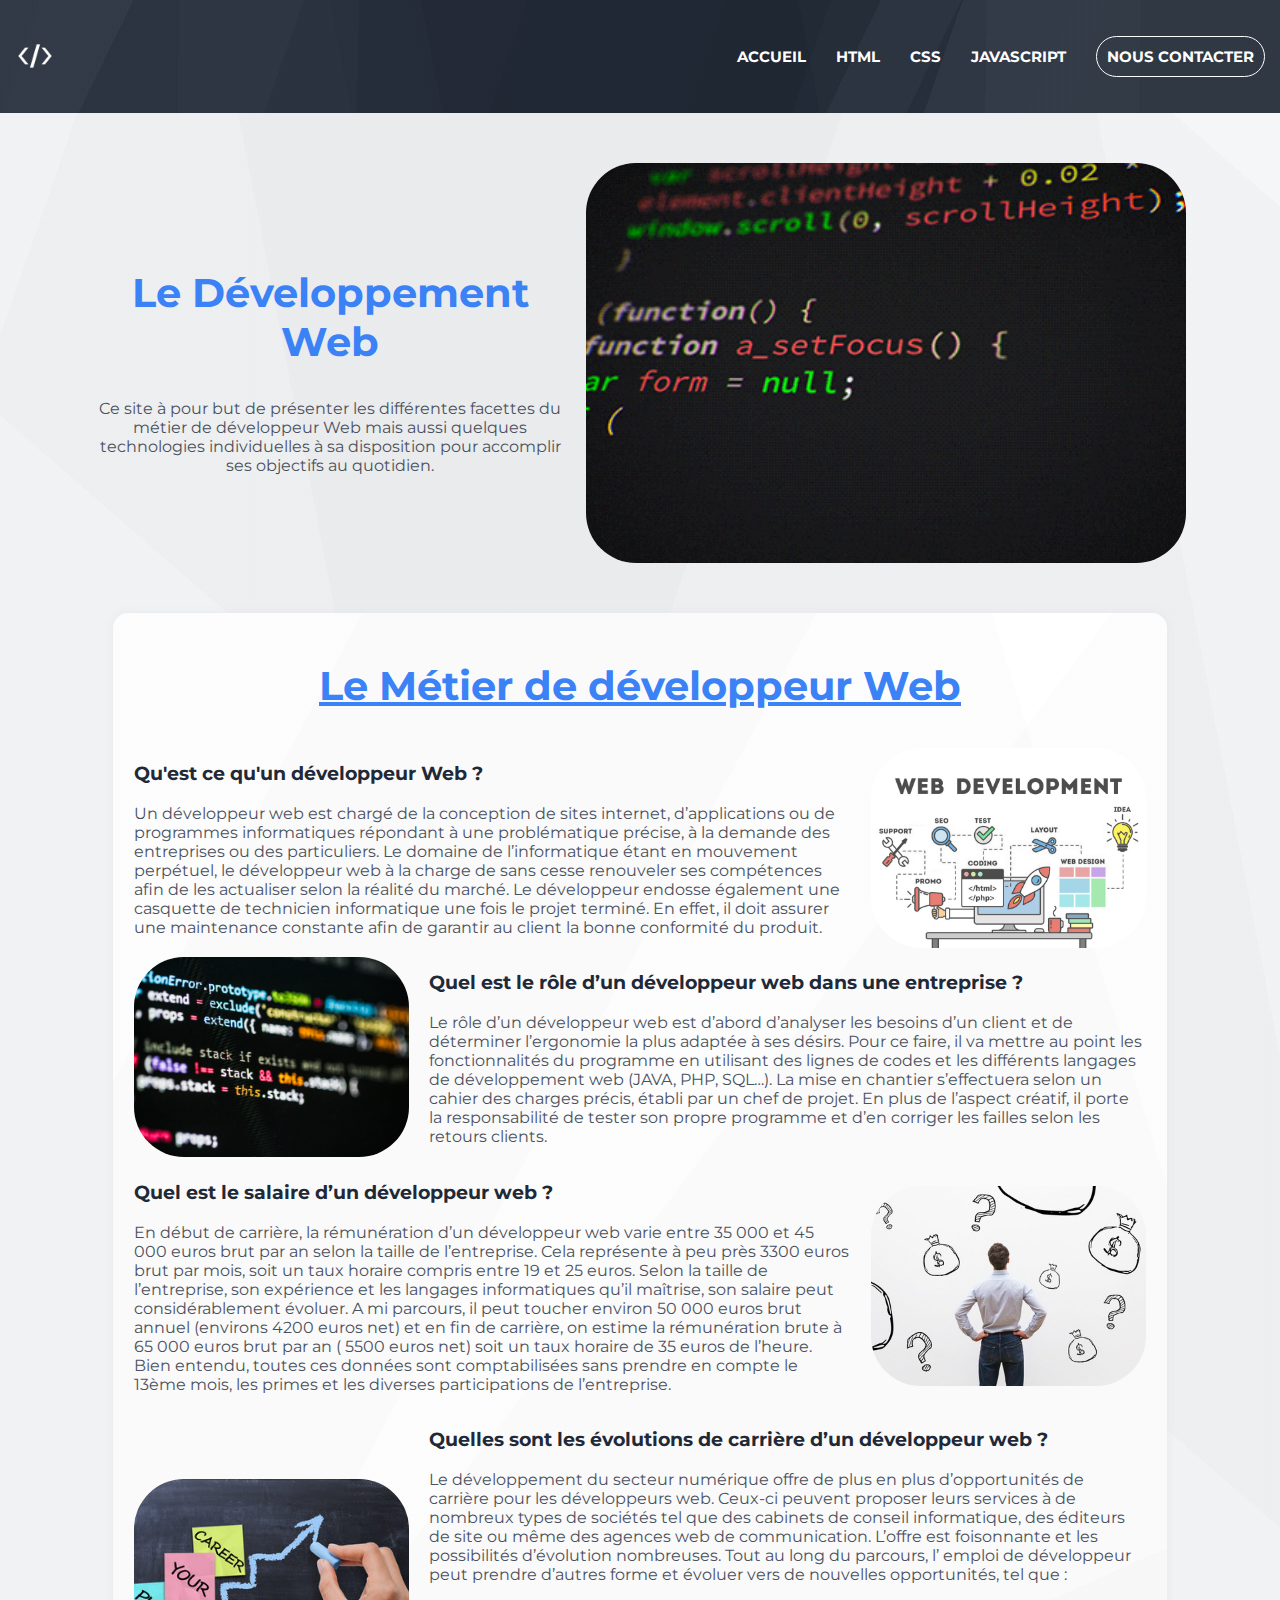
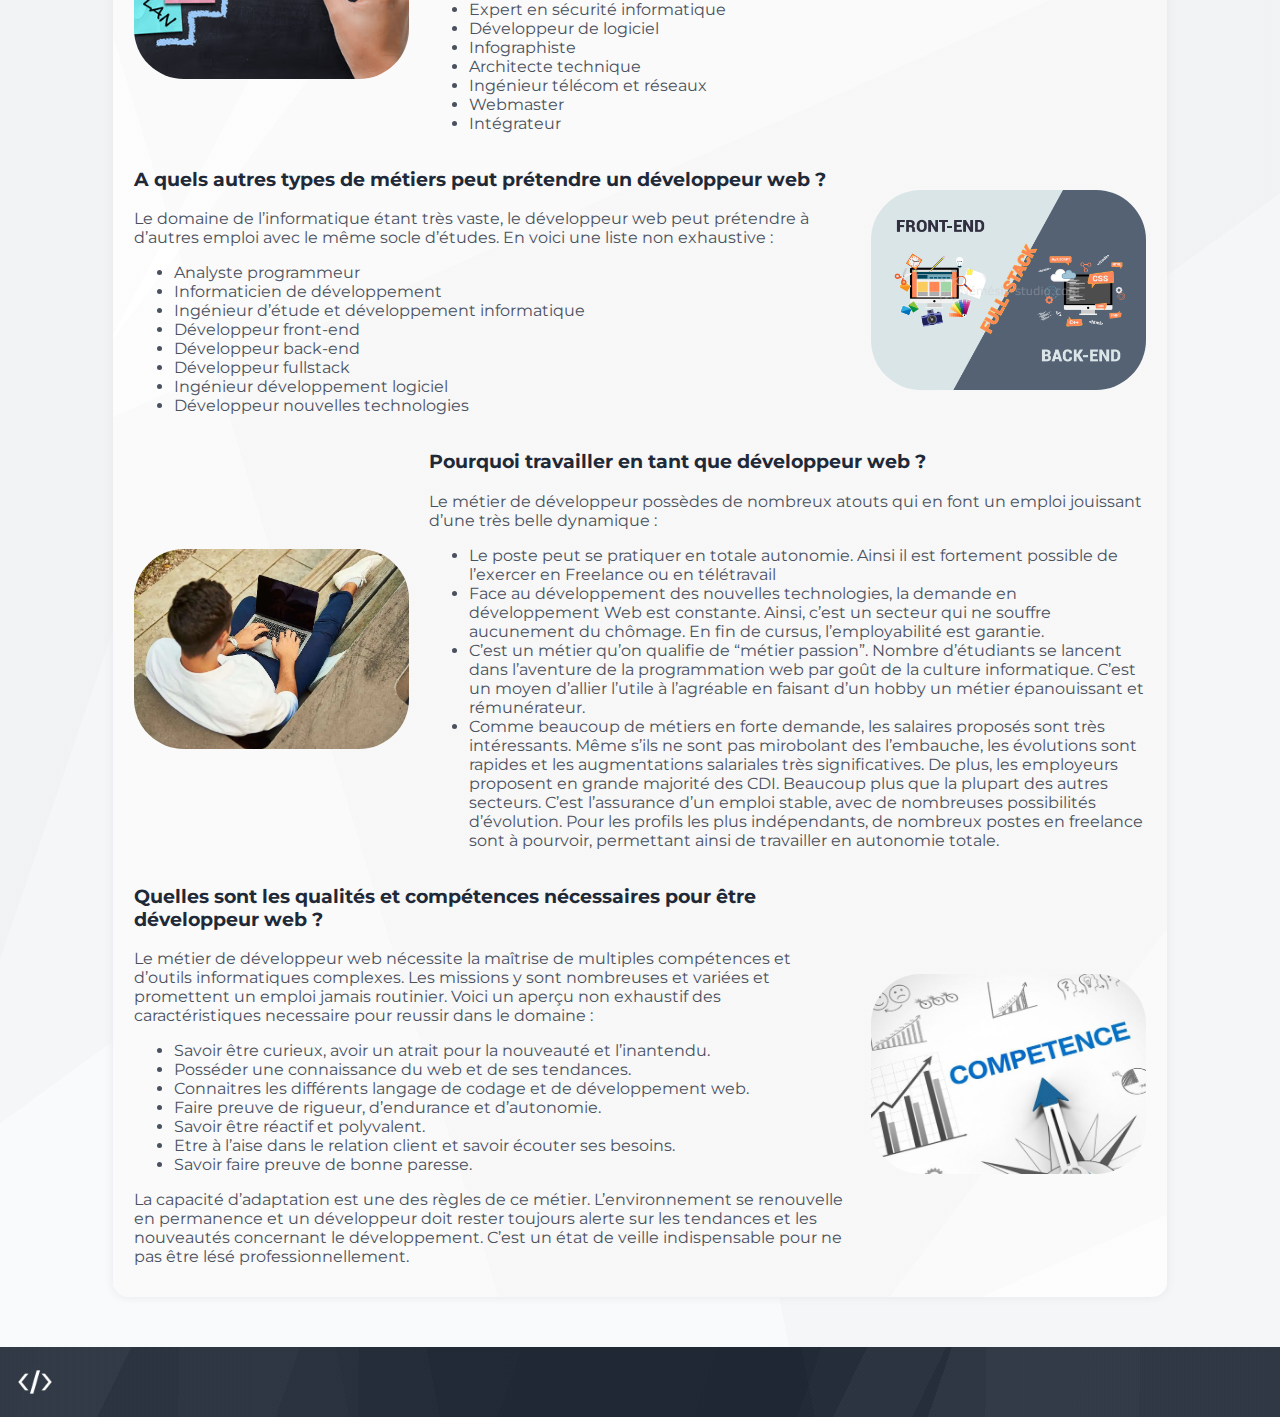
==== index.html @ adbff3ed "Projet Finalisé" ====
<!DOCTYPE html>
<html lang="fr">

<head>
  <meta charset="UTF-8" />
  <meta name="viewport" content="width=device-width, initial-scale=1.0" />
  <title>Page d'accueil</title>
  <link rel="stylesheet" href="./assets/css/style.css" />
  <script src="./assets/js/script.js"></script>
  <link rel="preconnect" href="https://fonts.googleapis.com" />
  <link rel="preconnect" href="https://fonts.gstatic.com" crossorigin />
  <link href="https://fonts.googleapis.com/css2?family=Montserrat:ital,wght@0,100..900;1,100..900&display=swap"
    rel="stylesheet" />
</head>

<body>
  <div class="overlay_menu_mobile" onclick="closeMenuMobile()"></div>
  <header>
    <h1>
      <a class="lien_dev" href="./index.html">
        <img class="logo_dev_img" src="./assets/images/logo_dev.png" alt="logo developpeur" />
      </a>
    </h1>
    <nav class="header_nav">
      <div class="header_nav_close" onclick="closeMenuMobile()">
        <svg xmlns="http://www.w3.org/2000/svg" fill="none" viewBox="0 0 24 24" stroke-width="1.5" stroke="currentColor"
          class="size-6">
          <path stroke-linecap="round" stroke-linejoin="round" d="M6 18 18 6M6 6l12 12" />
        </svg>
      </div>
      <ul class="header_nav_menu">
        <li>
          <a class="header_nav_menu_link" href="./index.html">ACCUEIL</a>
        </li>
        <li>
          <a class="header_nav_menu_link" href="./pages/HTML_explique.html">HTML</a>
        </li>
        <li>
          <a class="header_nav_menu_link" href="./pages/CSS_explique.html">CSS</a>
        </li>
        <li>
          <a class="header_nav_menu_link" href="./pages/JS_explique.html">JAVASCRIPT</a>
        </li>
        <li>
          <a id="lien_contact" class="header_nav_menu_link" href="./pages/contact.html">NOUS CONTACTER</a>
        </li>
      </ul>
    </nav>
    <div class="header_burger" onclick="openMenuMobile()">
      <svg viewBox="0 0 24 24" fill="none" xmlns="http://www.w3.org/2000/svg">
        <g id="SVGRepo_bgCarrier" stroke-width="0"></g>
        <g id="SVGRepo_tracerCarrier" stroke-linecap="round" stroke-linejoin="round"></g>
        <g id="SVGRepo_iconCarrier">
          <path d="M4 18L20 18" stroke="#000000" stroke-width="2" stroke-linecap="round"></path>
          <path d="M4 12L20 12" stroke="#000000" stroke-width="2" stroke-linecap="round"></path>
          <path d="M4 6L20 6" stroke="#000000" stroke-width="2" stroke-linecap="round"></path>
        </g>
      </svg>
    </div>
  </header>

  <main>
    <section id="accueilIntro">
      <div class="acueil_intro_présentation">
        <h2>Le Développement Web</h2>
        <p>
          Ce site à pour but de présenter les différentes facettes du métier
          de développeur Web mais aussi quelques technologies individuelles à
          sa disposition pour accomplir ses objectifs au quotidien.
        </p>
      </div>
      <div class="intro_img">
        <a href="./assets/images/dev_gif.gif" target="_blank">
          <img src="./assets/images/dev_gif.gif" alt="gif de developpement web" />
        </a>
      </div>
    </section>

    <section id="accueilPresentation">
      <h2>Le Métier de développeur Web</h2>
      <div class="dev_def">
        <article class="dev_def_article">
          <h3>Qu'est ce qu'un développeur Web ?</h3>
          <p>
            Un développeur web est chargé de la conception de sites internet,
            d’applications ou de programmes informatiques répondant à une
            problématique précise, à la demande des entreprises ou des
            particuliers. Le domaine de l’informatique étant en mouvement
            perpétuel, le développeur web à la charge de sans cesse renouveler
            ses compétences afin de les actualiser selon la réalité du marché.
            Le développeur endosse également une casquette de technicien
            informatique une fois le projet terminé. En effet, il doit assurer
            une maintenance constante afin de garantir au client la bonne
            conformité du produit.
          </p>
        </article>
        <div class="dev_def_img">
          <a href="./assets/images/dev_schema.jpg" target="_blank">
            <img src="./assets/images/dev_schema.jpg" alt="schema du metier de developpeur" />
          </a>
        </div>
      </div>
      <div class="dev_ent">
        <article class="dev_ent_article">
          <h3>Quel est le rôle d’un développeur web dans une entreprise ?</h3>
          <p>
            Le rôle d’un développeur web est d’abord d’analyser les besoins
            d’un client et de déterminer l’ergonomie la plus adaptée à ses
            désirs. Pour ce faire, il va mettre au point les fonctionnalités
            du programme en utilisant des lignes de codes et les différents
            langages de développement web (JAVA, PHP, SQL…). La mise en
            chantier s’effectuera selon un cahier des charges précis, établi
            par un chef de projet. En plus de l’aspect créatif, il porte la
            responsabilité de tester son propre programme et d’en corriger les
            failles selon les retours clients.
          </p>
        </article>
        <div class="dev_ent_img first_order">
          <a href="./assets/images/dev_generique.jpg" target="_blank">
            <img src="./assets/images/dev_generique.jpg" alt="image developpeur générique" />
          </a>
        </div>
      </div>
      <div class="dev_salaire">
        <article class="dev_salaire_article">
          <h3>Quel est le salaire d’un développeur web ?</h3>
          <p>
            En début de carrière, la rémunération d’un développeur web varie
            entre 35 000 et 45 000 euros brut par an selon la taille de
            l’entreprise. Cela représente à peu près 3300 euros brut par mois,
            soit un taux horaire compris entre 19 et 25 euros. Selon la taille
            de l’entreprise, son expérience et les langages informatiques
            qu’il maîtrise, son salaire peut considérablement évoluer. A mi
            parcours, il peut toucher environ 50 000 euros brut annuel
            (environs 4200 euros net) et en fin de carrière, on estime la
            rémunération brute à 65 000 euros brut par an ( 5500 euros net)
            soit un taux horaire de 35 euros de l’heure. Bien entendu, toutes
            ces données sont comptabilisées sans prendre en compte le 13ème
            mois, les primes et les diverses participations de l’entreprise.
          </p>
        </article>
        <div class="dev_salaire_img">
          <a href="./assets/images/dev_salaire.png" target="_blank">
            <img src="./assets/images/dev_salaire.png" alt="image salaire" />
          </a>
        </div>
      </div>
      <div class="dev_carriere">
        <article class="dev_carriere_article">
          <h3>
            Quelles sont les évolutions de carrière d’un développeur web ?
          </h3>
          <p>
            Le développement du secteur numérique offre de plus en plus
            d’opportunités de carrière pour les développeurs web. Ceux-ci
            peuvent proposer leurs services à de nombreux types de sociétés
            tel que des cabinets de conseil informatique, des éditeurs de site
            ou même des agences web de communication. L’offre est foisonnante
            et les possibilités d’évolution nombreuses. Tout au long du
            parcours, l’ emploi de développeur peut prendre d’autres forme et
            évoluer vers de nouvelles opportunités, tel que :
          </p>
          <ul>
            <li>Expert en sécurité informatique</li>
            <li>Développeur de logiciel</li>
            <li>Infographiste</li>
            <li>Architecte technique</li>
            <li>Ingénieur télécom et réseaux</li>
            <li>Webmaster</li>
            <li>Intégrateur</li>
          </ul>
        </article>
        <div class="dev_carriere_img first_order">
          <a href="./assets/images/dev_carriere.jpg" target="_blank">
            <img src="./assets/images/dev_carriere.jpg" alt="illustration carrière" />
          </a>
        </div>
      </div>
      <div class="dev_types">
        <article class="dev_types_article">
          <h3>
            A quels autres types de métiers peut prétendre un développeur web
            ?
          </h3>
          <p>
            Le domaine de l’informatique étant très vaste, le développeur web
            peut prétendre à d’autres emploi avec le même socle d’études. En
            voici une liste non exhaustive :
          </p>
          <ul>
            <li>Analyste programmeur</li>
            <li>Informaticien de développement</li>
            <li>Ingénieur d’étude et développement informatique</li>
            <li>Développeur front-end</li>
            <li>Développeur back-end</li>
            <li>Développeur fullstack</li>
            <li>Ingénieur développement logiciel</li>
            <li>Développeur nouvelles technologies</li>
          </ul>
        </article>
        <div class="dev_types_img">
          <a href="./assets/images/dev_types.png" target="_blank">
            <img src="./assets/images/dev_types.png" alt="image type de développeur" />
          </a>
        </div>
      </div>
      <div class="dev_why">
        <article class="dev_why_article">
          <h3>Pourquoi travailler en tant que développeur web ?</h3>
          <p>
            Le métier de développeur possèdes de nombreux atouts qui en font
            un emploi jouissant d’une très belle dynamique :
          </p>
          <ul>
            <li>
              Le poste peut se pratiquer en totale autonomie. Ainsi il est
              fortement possible de l’exercer en Freelance ou en télétravail
            </li>
            <li>
              Face au développement des nouvelles technologies, la demande en
              développement Web est constante. Ainsi, c’est un secteur qui ne
              souffre aucunement du chômage. En fin de cursus, l’employabilité
              est garantie.
            </li>
            <li>
              C’est un métier qu’on qualifie de “métier passion”. Nombre
              d’étudiants se lancent dans l’aventure de la programmation web
              par goût de la culture informatique. C’est un moyen d’allier
              l’utile à l’agréable en faisant d’un hobby un métier
              épanouissant et rémunérateur.
            </li>
            <li>
              Comme beaucoup de métiers en forte demande, les salaires
              proposés sont très intéressants. Même s’ils ne sont pas
              mirobolant des l’embauche, les évolutions sont rapides et les
              augmentations salariales très significatives. De plus, les
              employeurs proposent en grande majorité des CDI. Beaucoup plus
              que la plupart des autres secteurs. C’est l’assurance d’un
              emploi stable, avec de nombreuses possibilités d’évolution. Pour
              les profils les plus indépendants, de nombreux postes en
              freelance sont à pourvoir, permettant ainsi de travailler en
              autonomie totale.
            </li>
          </ul>
        </article>
        <div class="dev_why_img first_order">
          <a href="./assets/images/dev_travail.webp" target="_blank">
            <img src="./assets/images/dev_travail.webp" alt="photo travail plein air" />
          </a>
        </div>
      </div>
      <div class="dev_qual">
        <article class="dev_qual_article">
          <h3>
            Quelles sont les qualités et compétences nécessaires pour être
            développeur web ?
          </h3>
          <p>
            Le métier de développeur web nécessite la maîtrise de multiples
            compétences et d’outils informatiques complexes. Les missions y
            sont nombreuses et variées et promettent un emploi jamais
            routinier. Voici un aperçu non exhaustif des caractéristiques
            necessaire pour reussir dans le domaine :
          </p>
          <ul>
            <li>
              Savoir être curieux, avoir un atrait pour la nouveauté et
              l’inantendu.
            </li>
            <li>Posséder une connaissance du web et de ses tendances.</li>
            <li>
              Connaitres les différents langage de codage et de développement
              web.
            </li>
            <li>Faire preuve de rigueur, d’endurance et d’autonomie.</li>
            <li>Savoir être réactif et polyvalent.</li>
            <li>
              Etre à l’aise dans le relation client et savoir écouter ses
              besoins.
            </li>
            <li>Savoir faire preuve de bonne paresse.</li>
          </ul>
          <p>
            La capacité d’adaptation est une des règles de ce métier.
            L’environnement se renouvelle en permanence et un développeur doit
            rester toujours alerte sur les tendances et les nouveautés
            concernant le développement. C’est un état de veille indispensable
            pour ne pas être lésé professionnellement.
          </p>
        </article>
        <div class="dev_qual_img">
          <a href="./assets/images/dev_competences.jpg" target="_blank">
            <img src="./assets/images/dev_competences.jpg" alt="illustration compétences" />
          </a>
        </div>
      </div>
    </section>
  </main>

  <footer>
    <div class="footer_lien">
      <a class="logo_dev" href="./index.html">
        <img class="logo_dev_img" src="./assets/images/logo_dev.png" alt="logo developpeur" /></a>
    </div>
  </footer>
</body>

</html>
---- assets/css/style.css ----
body {
  font-family: "Montserrat", serif;
  margin: 0;
  background-image: linear-gradient(109deg,
      transparent 0%,
      transparent 5%,
      rgba(149, 149, 149, 0.04) 5%,
      rgba(149, 149, 149, 0.04) 38%,
      transparent 38%,
      transparent 100%),
    linear-gradient(324deg,
      transparent 0%,
      transparent 31%,
      rgba(149, 149, 149, 0.04) 31%,
      rgba(149, 149, 149, 0.04) 99%,
      transparent 99%,
      transparent 100%),
    linear-gradient(259deg,
      transparent 0%,
      transparent 11%,
      rgba(149, 149, 149, 0.04) 11%,
      rgba(149, 149, 149, 0.04) 57%,
      transparent 57%,
      transparent 100%),
    linear-gradient(221deg,
      transparent 0%,
      transparent 5%,
      rgba(149, 149, 149, 0.04) 5%,
      rgba(149, 149, 149, 0.04) 37%,
      transparent 37%,
      transparent 100%),
    linear-gradient(90deg, rgb(249, 250, 251), rgb(249, 250, 251));
}

/* Header START */

header {
  display: flex;
  justify-content: space-between;
  align-items: center;
  padding: 15px;
  font-weight: bolder;
  background-image: linear-gradient(116deg,
      rgba(232, 232, 232, 0.03) 0%,
      rgba(232, 232, 232, 0.03) 10%,
      rgba(14, 14, 14, 0.03) 10%,
      rgba(14, 14, 14, 0.03) 66%,
      rgba(232, 232, 232, 0.03) 66%,
      rgba(232, 232, 232, 0.03) 72%,
      rgba(44, 44, 44, 0.03) 72%,
      rgba(44, 44, 44, 0.03) 81%,
      rgba(51, 51, 51, 0.03) 81%,
      rgba(51, 51, 51, 0.03) 100%),
    linear-gradient(109deg,
      rgba(155, 155, 155, 0.03) 0%,
      rgba(155, 155, 155, 0.03) 23%,
      rgba(30, 30, 30, 0.03) 23%,
      rgba(30, 30, 30, 0.03) 63%,
      rgba(124, 124, 124, 0.03) 63%,
      rgba(124, 124, 124, 0.03) 73%,
      rgba(195, 195, 195, 0.03) 73%,
      rgba(195, 195, 195, 0.03) 84%,
      rgba(187, 187, 187, 0.03) 84%,
      rgba(187, 187, 187, 0.03) 100%),
    linear-gradient(79deg,
      rgba(254, 254, 254, 0.03) 0%,
      rgba(254, 254, 254, 0.03) 27%,
      rgba(180, 180, 180, 0.03) 27%,
      rgba(180, 180, 180, 0.03) 33%,
      rgba(167, 167, 167, 0.03) 33%,
      rgba(167, 167, 167, 0.03) 34%,
      rgba(68, 68, 68, 0.03) 34%,
      rgba(68, 68, 68, 0.03) 63%,
      rgba(171, 171, 171, 0.03) 63%,
      rgba(171, 171, 171, 0.03) 100%),
    linear-gradient(109deg,
      rgba(71, 71, 71, 0.03) 0%,
      rgba(71, 71, 71, 0.03) 3%,
      rgba(97, 97, 97, 0.03) 3%,
      rgba(97, 97, 97, 0.03) 40%,
      rgba(40, 40, 40, 0.03) 40%,
      rgba(40, 40, 40, 0.03) 55%,
      rgba(5, 5, 5, 0.03) 55%,
      rgba(5, 5, 5, 0.03) 73%,
      rgba(242, 242, 242, 0.03) 73%,
      rgba(242, 242, 242, 0.03) 100%),
    linear-gradient(271deg,
      rgba(70, 70, 70, 0.03) 0%,
      rgba(70, 70, 70, 0.03) 11%,
      rgba(178, 178, 178, 0.03) 11%,
      rgba(178, 178, 178, 0.03) 23%,
      rgba(28, 28, 28, 0.03) 23%,
      rgba(28, 28, 28, 0.03) 72%,
      rgba(152, 152, 152, 0.03) 72%,
      rgba(152, 152, 152, 0.03) 86%,
      rgba(43, 43, 43, 0.03) 86%,
      rgba(43, 43, 43, 0.03) 100%),
    linear-gradient(90deg, rgb(31, 41, 55), rgb(31, 41, 55));
}

.header_nav_menu {
  display: flex;
  list-style: none;
  gap: 30px;
}

.header_nav_menu a {
  text-decoration: none;
  color: #ffffff;
  font-size: 15px;
}

.header_nav_menu a:hover {
  opacity: 0.5;
}

.header_burger {
  display: none;
}

.header_nav_close {
  display: none;
}

h1 {
  width: 40px;
  height: 40px;
}

h1 img {
  width: 100%;
  height: 100%;
  object-fit: contain;
  filter: brightness(100) invert(1);
}

h1 img:hover {
  opacity: 0.5;
}

#lien_contact {
  border: 1px solid #ffffff;
  border-radius: 25px;
  padding: 10px;
}

#lien_contact:hover {
  background-color: #ffffff;
  transition-duration: 1s;
  color: #3b82f6;
  border: 1px solid #ffffff;
}

/* Header END */

/* Page d'accueil START */

#accueilIntro {
  display: flex;
  flex-direction: row;
  justify-content: center;
  align-items: center;
  gap: 20px;
  margin: 50px;
}

.acueil_intro_présentation {
  width: 40%;
  text-align: center;
  color: #4a515e;
}

.acueil_intro_présentation h2 {
  font-size: 40px;
  color: #3b82f6;
}

.intro_img {
  width: 600px;
  height: 400px;
}

.intro_img img {
  border-radius: 50px;
  width: 100%;
  height: 100%;
  object-fit: cover;
}

#accueilPresentation {
  display: flex;
  width: 80%;
  flex-direction: column;
  padding: 15px;
  margin: auto;
  margin-bottom: 50px;
  border-radius: 15px;
  box-shadow: 0 0 10px #e5e7eb;
  background-image: linear-gradient(307deg,
      transparent 0%,
      transparent 10%,
      rgba(190, 190, 190, 0.04) 10%,
      rgba(190, 190, 190, 0.04) 64%,
      transparent 64%,
      transparent 100%),
    linear-gradient(118deg,
      transparent 0%,
      transparent 11%,
      rgba(190, 190, 190, 0.04) 11%,
      rgba(190, 190, 190, 0.04) 31%,
      transparent 31%,
      transparent 100%),
    linear-gradient(73deg,
      transparent 0%,
      transparent 22%,
      rgba(190, 190, 190, 0.04) 22%,
      rgba(190, 190, 190, 0.04) 90%,
      transparent 90%,
      transparent 100%),
    linear-gradient(156deg,
      transparent 0%,
      transparent 51%,
      rgba(190, 190, 190, 0.04) 51%,
      rgba(190, 190, 190, 0.04) 97%,
      transparent 97%,
      transparent 100%),
    linear-gradient(90deg, rgb(255, 255, 255), rgb(255, 255, 255));
}

#accueilPresentation h2 {
  color: #3b82f6;
  font-size: 40px;
  text-align: center;
  text-decoration: underline;
}

#accueilPresentation article h3 {
  color: #1f2937;
}

#accueilPresentation article {
  width: 70%;
  color: #4a515e;
}

#accueilPresentation img {
  height: 100%;
  width: 100%;
  object-fit: cover;
  border-radius: 50px;
}

.dev_def,
.dev_ent,
.dev_salaire,
.dev_carriere,
.dev_types,
.dev_why,
.dev_qual {
  display: flex;
  align-items: center;
  gap: 20px;
  justify-content: center;
}

.dev_def_img,
.dev_ent_img,
.dev_salaire_img,
.dev_carriere_img,
.dev_types_img,
.dev_why_img,
.dev_qual_img {
  height: 20vh;
  width: 20%;
  min-height: 200px;
  min-width: 275px;
}

.first_order {
  order: -1;
}

/* Page d'accueil END */

/* HTML START */

#htmlIntroduction {
  display: flex;
  justify-content: center;
  gap: 20px;
  flex-direction: row;
  align-items: center;
  margin: 50px;
}

.html_intro_presentation {
  width: 40%;
  margin: 50px;
  text-align: center;
  color: #4a515e;
}

.html_intro_presentation h2 {
  font-size: 40px;
  color: #3b82f6;
}

.html_intro_video {
  width: 40%;
  height: 40vh;
  min-height: 300px;
  max-height: 450px;
}

.html_intro_video iframe {
  border: none;
  border-radius: 50px;
  width: 100%;
  height: 100%;
  object-fit: cover;
}

#htmlPresentation {
  display: flex;
  width: 80%;
  flex-direction: column;
  margin: auto;
  padding: 15px;
  margin-bottom: 50px;
  border-radius: 15px;
  box-shadow: 0 0 10px #e5e7eb;
  background-image: linear-gradient(307deg,
      transparent 0%,
      transparent 10%,
      rgba(190, 190, 190, 0.04) 10%,
      rgba(190, 190, 190, 0.04) 64%,
      transparent 64%,
      transparent 100%),
    linear-gradient(118deg,
      transparent 0%,
      transparent 11%,
      rgba(190, 190, 190, 0.04) 11%,
      rgba(190, 190, 190, 0.04) 31%,
      transparent 31%,
      transparent 100%),
    linear-gradient(73deg,
      transparent 0%,
      transparent 22%,
      rgba(190, 190, 190, 0.04) 22%,
      rgba(190, 190, 190, 0.04) 90%,
      transparent 90%,
      transparent 100%),
    linear-gradient(156deg,
      transparent 0%,
      transparent 51%,
      rgba(190, 190, 190, 0.04) 51%,
      rgba(190, 190, 190, 0.04) 97%,
      transparent 97%,
      transparent 100%),
    linear-gradient(90deg, rgb(255, 255, 255), rgb(255, 255, 255));
}

#htmlPresentation h2 {
  color: #3b82f6;
  font-size: 40px;
  text-align: center;
  text-decoration: underline;
}

#htmlPresentation h3 {
  color: #1f2937;
}

#htmlPresentation article {
  color: #4a515e;
  width: 60%;
}

#htmlPresentation img {
  height: 100%;
  width: 100%;
  object-fit: cover;
  object-position: left;
  border-radius: 10px;
}

#htmlPresentation .first_order {
  order: -1;
}

.html_doctype_img,
.html_bal_first_img,
.html_bal_tete_img,
.html_corps_img {
  height: 20vh;
  width: 20%;
  min-height: 200px;
  min-width: 275px;
}

.html_lang,
.html_type,
.html_doctype,
.html_bal_first,
.html_bal_tete,
.html_corps,
.html_arbre {
  display: flex;
  align-items: center;
  justify-content: center;
  gap: 20px;
  padding: 20px;
}

.html_lang_img {
  height: 310px;
  width: 350px;
}

.html_arbre_img {
  height: 350px;
  width: 325px;
}

.html_type_img {
  height: 200px;
  width: 350px;
}

#htmlGlossaire {
  display: flex;
  width: 80%;
  flex-direction: column;
  margin: auto;
  padding: 15px;
  margin-bottom: 50px;
  border-radius: 15px;
  box-shadow: 0 0 10px #e5e7eb;
  background-image: linear-gradient(307deg,
      transparent 0%,
      transparent 10%,
      rgba(190, 190, 190, 0.04) 10%,
      rgba(190, 190, 190, 0.04) 64%,
      transparent 64%,
      transparent 100%),
    linear-gradient(118deg,
      transparent 0%,
      transparent 11%,
      rgba(190, 190, 190, 0.04) 11%,
      rgba(190, 190, 190, 0.04) 31%,
      transparent 31%,
      transparent 100%),
    linear-gradient(73deg,
      transparent 0%,
      transparent 22%,
      rgba(190, 190, 190, 0.04) 22%,
      rgba(190, 190, 190, 0.04) 90%,
      transparent 90%,
      transparent 100%),
    linear-gradient(156deg,
      transparent 0%,
      transparent 51%,
      rgba(190, 190, 190, 0.04) 51%,
      rgba(190, 190, 190, 0.04) 97%,
      transparent 97%,
      transparent 100%),
    linear-gradient(90deg, rgb(255, 255, 255), rgb(255, 255, 255));
}

#htmlGlossaire h2 {
  color: #3b82f6;
  font-size: 40px;
  text-align: center;
  text-decoration: underline;
}

#htmlGlossaire h3 {
  color: #1f2937;
  margin: auto;
  margin-bottom: 20px;
}

#htmlGlossaire article {
  color: #4a515e;
}

#htmlGlossaire table {
  display: block;
  margin: auto;
  margin-bottom: 20px;
  width: 90%;
  border-collapse: collapse;
}

#htmlGlossaire p {
  width: 90%;
  margin: auto;
  margin-bottom: 20px;
}

#htmlGlossaire li {
  padding: 10px;
}

th {
  background-color: #3b82f6;
  color: #e5e7eb;
}

th,
td {
  padding: 15px;
}

td:nth-child(even) {
  width: 2000px;
}

td:nth-child(odd) {
  width: 20%;
  text-align: center;
}

tr,
td,
th {
  border: 1px solid #4a515e;
}

.highlight {
  background-color: #3b82f6;
}

/* HTML END */

/* CSS START */

#cssIntroduction {
  display: flex;
  justify-content: center;
  gap: 20px;
  flex-direction: row;
  align-items: center;
  margin: 50px;
}

.css_intro_presentation {
  width: 40%;
  margin: 50px;
  text-align: center;
  color: #4a515e;
}

.css_intro_presentation h2 {
  font-size: 40px;
  color: #3b82f6;
}

.css_intro_video {
  width: 40%;
  height: 40vh;
  min-height: 300px;
  max-height: 450px;
}

.css_intro_video iframe {
  border: none;
  border-radius: 50px;
  width: 100%;
  height: 100%;
  object-fit: cover;
}

#cssPresentation {
  display: flex;
  width: 80%;
  flex-direction: column;
  border-radius: 15px;
  box-shadow: 0 0 10px #e5e7eb;
  padding: 15px;
  margin: auto;
  margin-bottom: 50px;
  background-image: linear-gradient(307deg,
      transparent 0%,
      transparent 10%,
      rgba(190, 190, 190, 0.04) 10%,
      rgba(190, 190, 190, 0.04) 64%,
      transparent 64%,
      transparent 100%),
    linear-gradient(118deg,
      transparent 0%,
      transparent 11%,
      rgba(190, 190, 190, 0.04) 11%,
      rgba(190, 190, 190, 0.04) 31%,
      transparent 31%,
      transparent 100%),
    linear-gradient(73deg,
      transparent 0%,
      transparent 22%,
      rgba(190, 190, 190, 0.04) 22%,
      rgba(190, 190, 190, 0.04) 90%,
      transparent 90%,
      transparent 100%),
    linear-gradient(156deg,
      transparent 0%,
      transparent 51%,
      rgba(190, 190, 190, 0.04) 51%,
      rgba(190, 190, 190, 0.04) 97%,
      transparent 97%,
      transparent 100%),
    linear-gradient(90deg, rgb(255, 255, 255), rgb(255, 255, 255));
}

#cssPresentation h2 {
  color: #3b82f6;
  font-size: 40px;
  text-align: center;
  text-decoration: underline;
}

#cssPresentation h3 {
  color: #1f2937;
}

#cssPresentation article {
  color: #4a515e;
  width: 60%;
}

#cssPresentation .first_order {
  order: -1;
}

#cssPresentation img {
  height: 100%;
  width: 100%;
  object-fit: cover;
  border-radius: 10px;
}

.css_hist_img,
.css_obj_img,
.css_fonct_img,
.css_box_img {
  height: 20vh;
  width: 20%;
  min-height: 200px;
  min-width: 275px;
}

.css_hist,
.css_obj,
.css_fonct,
.css_box {
  display: flex;
  align-items: center;
  justify-content: center;
  gap: 20px;
  padding: 20px;
}

#cssGlossaire {
  display: flex;
  width: 80%;
  flex-direction: column;
  margin: auto;
  padding: 15px;
  margin-bottom: 50px;
  border-radius: 15px;
  box-shadow: 0 0 10px #e5e7eb;
  background-image: linear-gradient(307deg,
      transparent 0%,
      transparent 10%,
      rgba(190, 190, 190, 0.04) 10%,
      rgba(190, 190, 190, 0.04) 64%,
      transparent 64%,
      transparent 100%),
    linear-gradient(118deg,
      transparent 0%,
      transparent 11%,
      rgba(190, 190, 190, 0.04) 11%,
      rgba(190, 190, 190, 0.04) 31%,
      transparent 31%,
      transparent 100%),
    linear-gradient(73deg,
      transparent 0%,
      transparent 22%,
      rgba(190, 190, 190, 0.04) 22%,
      rgba(190, 190, 190, 0.04) 90%,
      transparent 90%,
      transparent 100%),
    linear-gradient(156deg,
      transparent 0%,
      transparent 51%,
      rgba(190, 190, 190, 0.04) 51%,
      rgba(190, 190, 190, 0.04) 97%,
      transparent 97%,
      transparent 100%),
    linear-gradient(90deg, rgb(255, 255, 255), rgb(255, 255, 255));
}

#cssGlossaire h2 {
  color: #3b82f6;
  font-size: 40px;
  text-align: center;
  text-decoration: underline;
}

#cssGlossaire h3 {
  color: #1f2937;
  margin: auto;
  margin-bottom: 20px;
  width: 90%;
}

#cssGlossaire article {
  color: #4a515e;
}

#cssGlossaire table {
  display: block;
  margin: auto;
  margin-bottom: 20px;
  width: 90%;
  border-collapse: collapse;
}

#cssGlossaire li {
  padding: 10px;
}

#cssGlossaire table td:nth-child(1) {
  width: 250px;
  text-align: center;
}

#cssGlossaire table td:nth-child(2) {
  width: 30%;
  text-align: center;
}

#cssGlossaire table td:nth-child(3) {
  width: 50%;
}

/* CSS END */

/* JavaScript START */

#jsIntroduction {
  display: flex;
  justify-content: center;
  gap: 15px;
  flex-direction: row;
  align-items: center;
  margin: 50px;
}

.js_intro_presentation {
  width: 40%;
  margin: 50px;
  text-align: center;
  color: #4a515e;
}

.js_intro_presentation h2 {
  font-size: 40px;
  color: #3b82f6;
}

.js_intro_video {
  width: 40%;
  height: 40vh;
  min-height: 300px;
  max-height: 450px;
}

.js_intro_video iframe {
  border: none;
  border-radius: 50px;
  width: 100%;
  height: 100%;
  object-fit: cover;
}

#jsPresentation {
  display: flex;
  width: 80%;
  flex-direction: column;
  border-radius: 15px;
  box-shadow: 0 0 10px #e5e7eb;
  padding: 15px;
  margin: auto;
  margin-bottom: 50px;
  background-image: linear-gradient(307deg,
      transparent 0%,
      transparent 10%,
      rgba(190, 190, 190, 0.04) 10%,
      rgba(190, 190, 190, 0.04) 64%,
      transparent 64%,
      transparent 100%),
    linear-gradient(118deg,
      transparent 0%,
      transparent 11%,
      rgba(190, 190, 190, 0.04) 11%,
      rgba(190, 190, 190, 0.04) 31%,
      transparent 31%,
      transparent 100%),
    linear-gradient(73deg,
      transparent 0%,
      transparent 22%,
      rgba(190, 190, 190, 0.04) 22%,
      rgba(190, 190, 190, 0.04) 90%,
      transparent 90%,
      transparent 100%),
    linear-gradient(156deg,
      transparent 0%,
      transparent 51%,
      rgba(190, 190, 190, 0.04) 51%,
      rgba(190, 190, 190, 0.04) 97%,
      transparent 97%,
      transparent 100%),
    linear-gradient(90deg, rgb(255, 255, 255), rgb(255, 255, 255));
}

#jsPresentation h2 {
  color: #3b82f6;
  font-size: 40px;
  text-align: center;
  text-decoration: underline;
}

#jsPresentation h3 {
  color: #1f2937;
}

#jsPresentation article {
  color: #4a515e;
  width: 60%;
}

#jsPresentation img {
  height: 100%;
  width: 100%;
  object-fit: cover;
  border-radius: 10px;
}

#jsPresentation .first_order {
  order: -1;
}

.js_histoire_img {
  height: 250px;
  width: 250px;
}

.js_role_img,
.js_avantage_img,
.js_complexe_img {
  height: 20vh;
  width: 20%;
  min-height: 200px;
  min-width: 275px;
}

.js_histoire,
.js_role,
.js_avantage,
.js_complexe {
  display: flex;
  align-items: center;
  justify-content: center;
  gap: 20px;
  padding: 20px;
}

/* JavaScript END */

/* Contact START */

form {
  display: flex;
  flex-direction: column;
  align-items: center;
  margin: auto;
  padding: 15px;
  margin-top: 50px;
  margin-bottom: 50px;
  background-image: linear-gradient(307deg,
      transparent 0%,
      transparent 10%,
      rgba(190, 190, 190, 0.04) 10%,
      rgba(190, 190, 190, 0.04) 64%,
      transparent 64%,
      transparent 100%),
    linear-gradient(118deg,
      transparent 0%,
      transparent 11%,
      rgba(190, 190, 190, 0.04) 11%,
      rgba(190, 190, 190, 0.04) 31%,
      transparent 31%,
      transparent 100%),
    linear-gradient(73deg,
      transparent 0%,
      transparent 22%,
      rgba(190, 190, 190, 0.04) 22%,
      rgba(190, 190, 190, 0.04) 90%,
      transparent 90%,
      transparent 100%),
    linear-gradient(156deg,
      transparent 0%,
      transparent 51%,
      rgba(190, 190, 190, 0.04) 51%,
      rgba(190, 190, 190, 0.04) 97%,
      transparent 97%,
      transparent 100%),
    linear-gradient(90deg, rgb(255, 255, 255), rgb(255, 255, 255));
  border-radius: 20px;
  box-shadow: 0 0 10px #e5e7eb;
}

form h2 {
  text-align: center;
  color: #3b82f6;
  margin-top: 50px;
  margin-bottom: 50px;
  font-size: 40px;
}

.nom_prenom {
  display: flex;
  width: 100%;
  gap: 20px;
  justify-content: space-between;
  color: #1f2937;
}

.mail {
  color: #1f2937;
}

.object {
  color: #1f2937;
}

.message {
  color: #1f2937;
}

form div input {
  width: 100%;
  margin-bottom: 10px;
  margin-top: 10px;
  padding: 5px;
  border: 1px solid #1f2937;
  border-radius: 10px;
  outline: 0;
  color: #4a515e;
}

input:focus {
  border: 1px solid #f59e0b;
}

textarea {
  width: 100%;
  border: 1px solid #1f2937;
  border-radius: 10px;
  margin-top: 10px;
  outline: 0;
}

textarea:focus {
  border: 1px solid #f59e0b;
}

.send {
  margin-top: 20px;
}

.send input {
  padding: 10px;
  background-color: #3b82f6;
  color: #4a515e;
  font-weight: bolder;
}

.send input:hover {
  background-color: #f59e0b;
  border: 1px solid #1f2937;
  transition-duration: 1s;
}

.popup {
  position: fixed;
  top: 50%;
  left: 50%;
  display: flex;
  flex-direction: column;
  justify-content: center;
  align-items: center;
  width: 20vw;
  margin: auto;
  background: #e5e7eb;
  border-radius: 6px;
  text-align: center;
  padding: 0 30px 30px;
  color: #4a515e;
  visibility: hidden;
  transition: transform 0.5s, top 0.5s;
  z-index: 3;
}

.popup.open {
  visibility: visible;
  transform: translate(-50%, -50%) scale(1);
}

.popup h2 {
  font-size: 38px;
  font-weight: 500;
  margin: 30px 0 10px;
}

.popup button {
  width: 100%;
  margin-top: 50px;
  padding: 10px 0;
  background: #3b82f6;
  border: 0;
  outline: none;
  font-size: 18px;
  border-radius: 4px;
  cursor: pointer;
  color: #4a515e;
  font-weight: 600;
}

.popup_img {
  width: 100px;
  height: 100px;
  margin-top: -50px;
  border-radius: 50%;
  background-color: #e5e7eb;
  box-shadow: 0 2px 5px rgba(0, 0, 0, 0.2);
}

.popup_img img {
  width: 100%;
  height: 100%;
}

.overlay_popup {
  position: fixed;
  top: 0;
  left: 0;
  width: 100vw;
  height: 100vh;
  background-color: rgba(0, 0, 0, 0.4);
  display: none;
  z-index: 3;
}

.overlay_popup {
  display: none;
}

.overlay_popup.open {
  display: block;
}

#Contact {
  background-image: linear-gradient(307deg,
      transparent 0%,
      transparent 10%,
      rgba(190, 190, 190, 0.04) 10%,
      rgba(190, 190, 190, 0.04) 64%,
      transparent 64%,
      transparent 100%),
    linear-gradient(118deg,
      transparent 0%,
      transparent 11%,
      rgba(190, 190, 190, 0.04) 11%,
      rgba(190, 190, 190, 0.04) 31%,
      transparent 31%,
      transparent 100%),
    linear-gradient(73deg,
      transparent 0%,
      transparent 22%,
      rgba(190, 190, 190, 0.04) 22%,
      rgba(190, 190, 190, 0.04) 90%,
      transparent 90%,
      transparent 100%),
    linear-gradient(156deg,
      transparent 0%,
      transparent 51%,
      rgba(190, 190, 190, 0.04) 51%,
      rgba(190, 190, 190, 0.04) 97%,
      transparent 97%,
      transparent 100%),
    linear-gradient(90deg, rgb(255, 255, 255), rgb(255, 255, 255));
  box-shadow: 0 0 10px #e5e7eb;
  margin: auto;
  margin-bottom: 50px;
  padding: 15px;
  width: 80%;
  border-radius: 15px;
}

#Contact h2 {
  font-size: 40px;
}

#Contact h2 {
  text-align: center;
  color: #3b82f6;
}

.description_contact {
  text-align: center;
  color: #4a515e;
}

#Contact .description_contact p {
  margin-bottom: 50px;
}

.box_contact {
  display: flex;
  gap: 30px;
  background-image: linear-gradient(116deg,
      rgba(232, 232, 232, 0.03) 0%,
      rgba(232, 232, 232, 0.03) 10%,
      rgba(14, 14, 14, 0.03) 10%,
      rgba(14, 14, 14, 0.03) 66%,
      rgba(232, 232, 232, 0.03) 66%,
      rgba(232, 232, 232, 0.03) 72%,
      rgba(44, 44, 44, 0.03) 72%,
      rgba(44, 44, 44, 0.03) 81%,
      rgba(51, 51, 51, 0.03) 81%,
      rgba(51, 51, 51, 0.03) 100%),
    linear-gradient(109deg,
      rgba(155, 155, 155, 0.03) 0%,
      rgba(155, 155, 155, 0.03) 23%,
      rgba(30, 30, 30, 0.03) 23%,
      rgba(30, 30, 30, 0.03) 63%,
      rgba(124, 124, 124, 0.03) 63%,
      rgba(124, 124, 124, 0.03) 73%,
      rgba(195, 195, 195, 0.03) 73%,
      rgba(195, 195, 195, 0.03) 84%,
      rgba(187, 187, 187, 0.03) 84%,
      rgba(187, 187, 187, 0.03) 100%),
    linear-gradient(79deg,
      rgba(254, 254, 254, 0.03) 0%,
      rgba(254, 254, 254, 0.03) 27%,
      rgba(180, 180, 180, 0.03) 27%,
      rgba(180, 180, 180, 0.03) 33%,
      rgba(167, 167, 167, 0.03) 33%,
      rgba(167, 167, 167, 0.03) 34%,
      rgba(68, 68, 68, 0.03) 34%,
      rgba(68, 68, 68, 0.03) 63%,
      rgba(171, 171, 171, 0.03) 63%,
      rgba(171, 171, 171, 0.03) 100%),
    linear-gradient(109deg,
      rgba(71, 71, 71, 0.03) 0%,
      rgba(71, 71, 71, 0.03) 3%,
      rgba(97, 97, 97, 0.03) 3%,
      rgba(97, 97, 97, 0.03) 40%,
      rgba(40, 40, 40, 0.03) 40%,
      rgba(40, 40, 40, 0.03) 55%,
      rgba(5, 5, 5, 0.03) 55%,
      rgba(5, 5, 5, 0.03) 73%,
      rgba(242, 242, 242, 0.03) 73%,
      rgba(242, 242, 242, 0.03) 100%),
    linear-gradient(271deg,
      rgba(70, 70, 70, 0.03) 0%,
      rgba(70, 70, 70, 0.03) 11%,
      rgba(178, 178, 178, 0.03) 11%,
      rgba(178, 178, 178, 0.03) 23%,
      rgba(28, 28, 28, 0.03) 23%,
      rgba(28, 28, 28, 0.03) 72%,
      rgba(152, 152, 152, 0.03) 72%,
      rgba(152, 152, 152, 0.03) 86%,
      rgba(43, 43, 43, 0.03) 86%,
      rgba(43, 43, 43, 0.03) 100%),
    linear-gradient(90deg, rgb(31, 41, 55), rgb(31, 41, 55));
  border-radius: 15px;
  padding: 15px;
  width: 90%;
  margin: auto;
  color: #ffffff;
}

.box_contact article {
  width: 33%;
  text-align: center;
  font-size: small;
}

.box_contact .img_lien_contact {
  width: 30px;
  height: 30px;
  margin: auto;
}

.box_contact .img_lien_contact img {
  width: 100%;
  height: 100%;
  object-fit: cover;
}

.email {
  border-right: 1px solid #e5e7eb;
  padding-right: 20px;
}

.adresse {
  border-right: 1px solid #e5e7eb;
  padding-right: 20px;
  padding-left: 20px;
}

/* Contact END */

/* Footer START */

footer {
  display: flex;
  justify-content: space-between;
  align-items: center;
  padding: 15px;
  font-weight: bolder;
  background-image: linear-gradient(116deg,
      rgba(232, 232, 232, 0.03) 0%,
      rgba(232, 232, 232, 0.03) 10%,
      rgba(14, 14, 14, 0.03) 10%,
      rgba(14, 14, 14, 0.03) 66%,
      rgba(232, 232, 232, 0.03) 66%,
      rgba(232, 232, 232, 0.03) 72%,
      rgba(44, 44, 44, 0.03) 72%,
      rgba(44, 44, 44, 0.03) 81%,
      rgba(51, 51, 51, 0.03) 81%,
      rgba(51, 51, 51, 0.03) 100%),
    linear-gradient(109deg,
      rgba(155, 155, 155, 0.03) 0%,
      rgba(155, 155, 155, 0.03) 23%,
      rgba(30, 30, 30, 0.03) 23%,
      rgba(30, 30, 30, 0.03) 63%,
      rgba(124, 124, 124, 0.03) 63%,
      rgba(124, 124, 124, 0.03) 73%,
      rgba(195, 195, 195, 0.03) 73%,
      rgba(195, 195, 195, 0.03) 84%,
      rgba(187, 187, 187, 0.03) 84%,
      rgba(187, 187, 187, 0.03) 100%),
    linear-gradient(79deg,
      rgba(254, 254, 254, 0.03) 0%,
      rgba(254, 254, 254, 0.03) 27%,
      rgba(180, 180, 180, 0.03) 27%,
      rgba(180, 180, 180, 0.03) 33%,
      rgba(167, 167, 167, 0.03) 33%,
      rgba(167, 167, 167, 0.03) 34%,
      rgba(68, 68, 68, 0.03) 34%,
      rgba(68, 68, 68, 0.03) 63%,
      rgba(171, 171, 171, 0.03) 63%,
      rgba(171, 171, 171, 0.03) 100%),
    linear-gradient(109deg,
      rgba(71, 71, 71, 0.03) 0%,
      rgba(71, 71, 71, 0.03) 3%,
      rgba(97, 97, 97, 0.03) 3%,
      rgba(97, 97, 97, 0.03) 40%,
      rgba(40, 40, 40, 0.03) 40%,
      rgba(40, 40, 40, 0.03) 55%,
      rgba(5, 5, 5, 0.03) 55%,
      rgba(5, 5, 5, 0.03) 73%,
      rgba(242, 242, 242, 0.03) 73%,
      rgba(242, 242, 242, 0.03) 100%),
    linear-gradient(271deg,
      rgba(70, 70, 70, 0.03) 0%,
      rgba(70, 70, 70, 0.03) 11%,
      rgba(178, 178, 178, 0.03) 11%,
      rgba(178, 178, 178, 0.03) 23%,
      rgba(28, 28, 28, 0.03) 23%,
      rgba(28, 28, 28, 0.03) 72%,
      rgba(152, 152, 152, 0.03) 72%,
      rgba(152, 152, 152, 0.03) 86%,
      rgba(43, 43, 43, 0.03) 86%,
      rgba(43, 43, 43, 0.03) 100%),
    linear-gradient(90deg, rgb(31, 41, 55), rgb(31, 41, 55));
}

.footer_lien {
  width: 40px;
  height: 40px;
}

.footer_lien img {
  width: 100%;
  height: 100%;
  object-fit: contain;
  filter: brightness(100) invert(1);
}

.footer_lien img:hover {
  opacity: 0.5;
}

/* Footer END */

/* Media Queries */

@media (max-width: 820px) {
  /* Media Queries Header START */

  .header_burger {
    display: block;
    cursor: pointer;
  }

  .header_burger svg {
    width: 40px;
    height: 40px;
    filter: brightness(100) invert(1);
  }

  .header_nav_close {
    display: block;
    cursor: pointer;
  }

  .header_nav_close svg {
    width: 40px;
    height: 40px;
    filter: brightness(100) invert(1);
    position: absolute;
    top: 37px;
    right: 15px;
  }

  .header_nav {
    position: fixed;
    top: 0;
    right: 0;
    width: 300px;
    height: 100vh;
    background-image: linear-gradient(116deg,
        rgba(232, 232, 232, 0.03) 0%,
        rgba(232, 232, 232, 0.03) 10%,
        rgba(14, 14, 14, 0.03) 10%,
        rgba(14, 14, 14, 0.03) 66%,
        rgba(232, 232, 232, 0.03) 66%,
        rgba(232, 232, 232, 0.03) 72%,
        rgba(44, 44, 44, 0.03) 72%,
        rgba(44, 44, 44, 0.03) 81%,
        rgba(51, 51, 51, 0.03) 81%,
        rgba(51, 51, 51, 0.03) 100%),
      linear-gradient(109deg,
        rgba(155, 155, 155, 0.03) 0%,
        rgba(155, 155, 155, 0.03) 23%,
        rgba(30, 30, 30, 0.03) 23%,
        rgba(30, 30, 30, 0.03) 63%,
        rgba(124, 124, 124, 0.03) 63%,
        rgba(124, 124, 124, 0.03) 73%,
        rgba(195, 195, 195, 0.03) 73%,
        rgba(195, 195, 195, 0.03) 84%,
        rgba(187, 187, 187, 0.03) 84%,
        rgba(187, 187, 187, 0.03) 100%),
      linear-gradient(79deg,
        rgba(254, 254, 254, 0.03) 0%,
        rgba(254, 254, 254, 0.03) 27%,
        rgba(180, 180, 180, 0.03) 27%,
        rgba(180, 180, 180, 0.03) 33%,
        rgba(167, 167, 167, 0.03) 33%,
        rgba(167, 167, 167, 0.03) 34%,
        rgba(68, 68, 68, 0.03) 34%,
        rgba(68, 68, 68, 0.03) 63%,
        rgba(171, 171, 171, 0.03) 63%,
        rgba(171, 171, 171, 0.03) 100%),
      linear-gradient(109deg,
        rgba(71, 71, 71, 0.03) 0%,
        rgba(71, 71, 71, 0.03) 3%,
        rgba(97, 97, 97, 0.03) 3%,
        rgba(97, 97, 97, 0.03) 40%,
        rgba(40, 40, 40, 0.03) 40%,
        rgba(40, 40, 40, 0.03) 55%,
        rgba(5, 5, 5, 0.03) 55%,
        rgba(5, 5, 5, 0.03) 73%,
        rgba(242, 242, 242, 0.03) 73%,
        rgba(242, 242, 242, 0.03) 100%),
      linear-gradient(271deg,
        rgba(70, 70, 70, 0.03) 0%,
        rgba(70, 70, 70, 0.03) 11%,
        rgba(178, 178, 178, 0.03) 11%,
        rgba(178, 178, 178, 0.03) 23%,
        rgba(28, 28, 28, 0.03) 23%,
        rgba(28, 28, 28, 0.03) 72%,
        rgba(152, 152, 152, 0.03) 72%,
        rgba(152, 152, 152, 0.03) 86%,
        rgba(43, 43, 43, 0.03) 86%,
        rgba(43, 43, 43, 0.03) 100%),
      linear-gradient(90deg, rgb(31, 41, 55), rgb(31, 41, 55));
    display: flex;
    justify-content: center;
    align-items: center;
    display: none;
    z-index: 2;
  }

  .header_nav.open {
    display: flex;
    animation: transformMenu 0.5s ease-in-out forwards;
  }

  @keyframes transformMenu {
    0% {
      transform: translateX(100%);
    }

    100% {
      transform: initial;
    }
  }

  .header_nav_menu {
    display: flex;
    flex-direction: column;
    align-items: flex-start;
    position: fixed;
    top: 50px;
    left: 10px;
  }

  .header_nav_menu_link {
    margin: 0;
  }

  .header_nav_menu_link a {
    font-size: 25px;
  }

  .overlay_menu_mobile {
    position: fixed;
    top: 0;
    left: 0;
    width: 100vw;
    height: 100vh;
    background-color: rgba(0, 0, 0, 0.4);
    display: none;
    z-index: 1;
  }

  .overlay_menu_mobile.open {
    display: block;
  }

  #lien_contact {
    border: none;
    border-radius: none;
    padding: 0;
  }

  #lien_contact:hover {
    background-color: none;
    transition-duration: none;
    color: #3b82f6;
    border: none;
  }

  /* Media Queries Header END */

  /* Media Queries Page d'accueil START */

  #accueilIntro {
    flex-direction: column;
    margin: 20px;
  }

  .acueil_intro_présentation {
    width: 90%;
  }

  .acueil_intro_présentation h2 {
    font-size: 150%;
  }

  .intro_img {
    width: 90%;
    height: 100%;
  }

  #accueilPresentation {
    width: 90%;
  }

  #accueilPresentation h2 {
    font-size: 150%;
  }

  #accueilPresentation article {
    width: 90%;
  }

  .dev_def,
  .dev_ent,
  .dev_salaire,
  .dev_carriere,
  .dev_types,
  .dev_why,
  .dev_qual {
    flex-direction: column;
  }

  .dev_def_img,
  .dev_ent_img,
  .dev_salaire_img,
  .dev_carriere_img,
  .dev_types_img,
  .dev_why_img,
  .dev_qual_img {
    height: 50%;
    width: 50%;
  }

  .first_order {
    order: 0;
  }

  /* Media Queries Page d'accueil END */

  /* Media Queries HTML START */

  #htmlIntroduction {
    flex-direction: column;
    margin: 20px;
  }

  .html_intro_presentation {
    width: 90%;
  }

  .html_intro_presentation h2 {
    font-size: 150%;
  }

  .html_intro_video {
    width: 90%;
    height: 50vh;
    min-height: 150px;
    max-height: 350px;
  }

  #htmlPresentation {
    width: 90%;
  }

  #htmlPresentation h2 {
    font-size: 150%;
  }

  #htmlPresentation article {
    width: 90%;
  }

  #htmlPresentation .first_order {
    order: 0;
  }

  .html_doctype_img,
  .html_bal_first_img,
  .html_bal_tete_img,
  .html_corps_img,
  .html_lang_img,
  .html_arbre_img,
  .html_type_img {
    height: 50%;
    width: 50%;
  }

  .html_lang,
  .html_type,
  .html_doctype,
  .html_bal_first,
  .html_bal_tete,
  .html_corps,
  .html_arbre,
  .html_type {
    flex-direction: column;
  }

  #htmlGlossaire {
    width: 90%;
  }

  /* Media Queries HTML END */

  /* Media Queries CSS START */

  #cssIntroduction {
    flex-direction: column;
    margin: 20px;
  }

  .css_intro_presentation {
    width: 90%;
  }

  .css_intro_presentation h2 {
    font-size: 150%;
  }

  .css_intro_video {
    width: 90%;
    height: 50vh;
    min-height: 150px;
    max-height: 350px;
  }

  #cssPresentation {
    width: 90%;
  }

  #cssPresentation h2 {
    font-size: 150%;
  }

  #cssPresentation article {
    width: 90%;
  }

  #cssPresentation .first_order {
    order: 0;
  }

  .css_hist_img,
  .css_obj_img,
  .css_fonct_img,
  .css_box_img {
    height: 50%;
    width: 50%;
  }

  .css_hist,
  .css_obj,
  .css_fonct,
  .css_box {
    flex-direction: column;
  }

  #cssGlossaire table {
    font-size: 8px;
    margin: center;
  }

  /* Media Queries CSS END */

  /* Media Queries JavaScript START */

  #jsIntroduction {
    flex-direction: column;
    margin: 20px;
  }

  .js_intro_presentation {
    width: 90%;
  }

  .js_intro_presentation h2 {
    font-size: 150%;
  }

  .js_intro_video {
    width: 90%;
    height: 50vh;
    min-height: 150px;
    max-height: 350px;
  }

  #jsPresentation {
    width: 90%;
  }

  #jsPresentation h2 {
    font-size: 150%;
  }

  #jsPresentation article {
    width: 90%;
  }

  #jsPresentation .first_order {
    order: 0;
  }

  .js_histoire_img {
    height: 250px;
    width: 250px;
  }

  .js_histoire_img,
  .js_role_img,
  .js_avantage_img,
  .js_complexe_img {
    height: 50%;
    width: 50%;
  }

  .js_histoire,
  .js_role,
  .js_avantage,
  .js_complexe {
    flex-direction: column;
  }

  /* Media Queries JavaScript END */

  /* Media Queries Contact START */

  form {
    margin-top: 20px;
    margin-bottom: 20px;
    width: 75%;
  }

  .popup {
    width: 60vw;
  }

  #Contact {
    margin-bottom: 20px;
    width: 90%;
    margin: auto;
  }

  #Contact h2 {
    font-size: 150%;
  }

  #Contact .description_contact p,
  #Contact .box_contact p {
    margin-bottom: 20px;
    font-size: smaller;
  }

  .box_contact {
    width: 90%;
    gap: 10px;
    flex-direction: column;
    align-items: center;
  }

  .box_contact article {
    font-size: smaller;
    width: 90%;
  }

  .box_contact .img_lien_contact {
    width: 20px;
    height: 20px;
  }

  .email {
    border-right: none;
    padding: 0;
  }

  .adresse {
    border-right: none;
    padding: 0;
  }

  /* Media Queries Contact END */
}
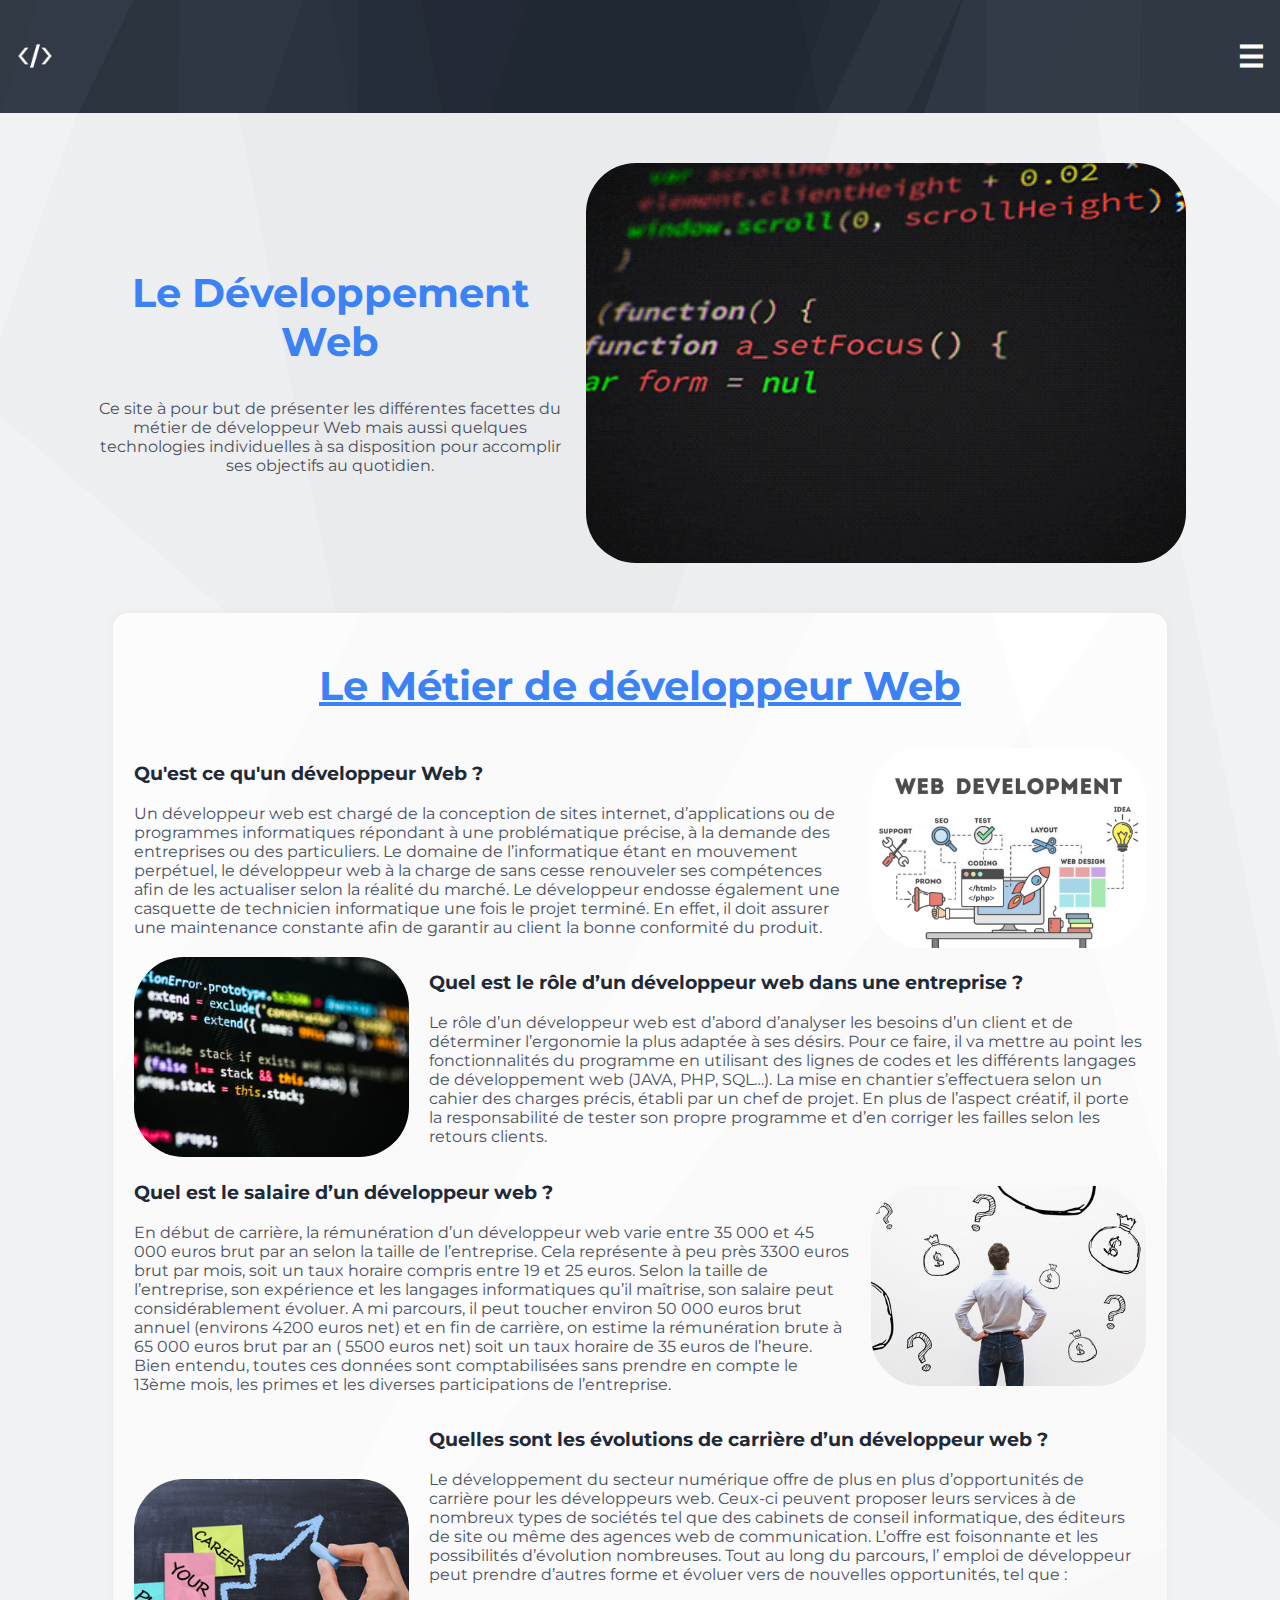
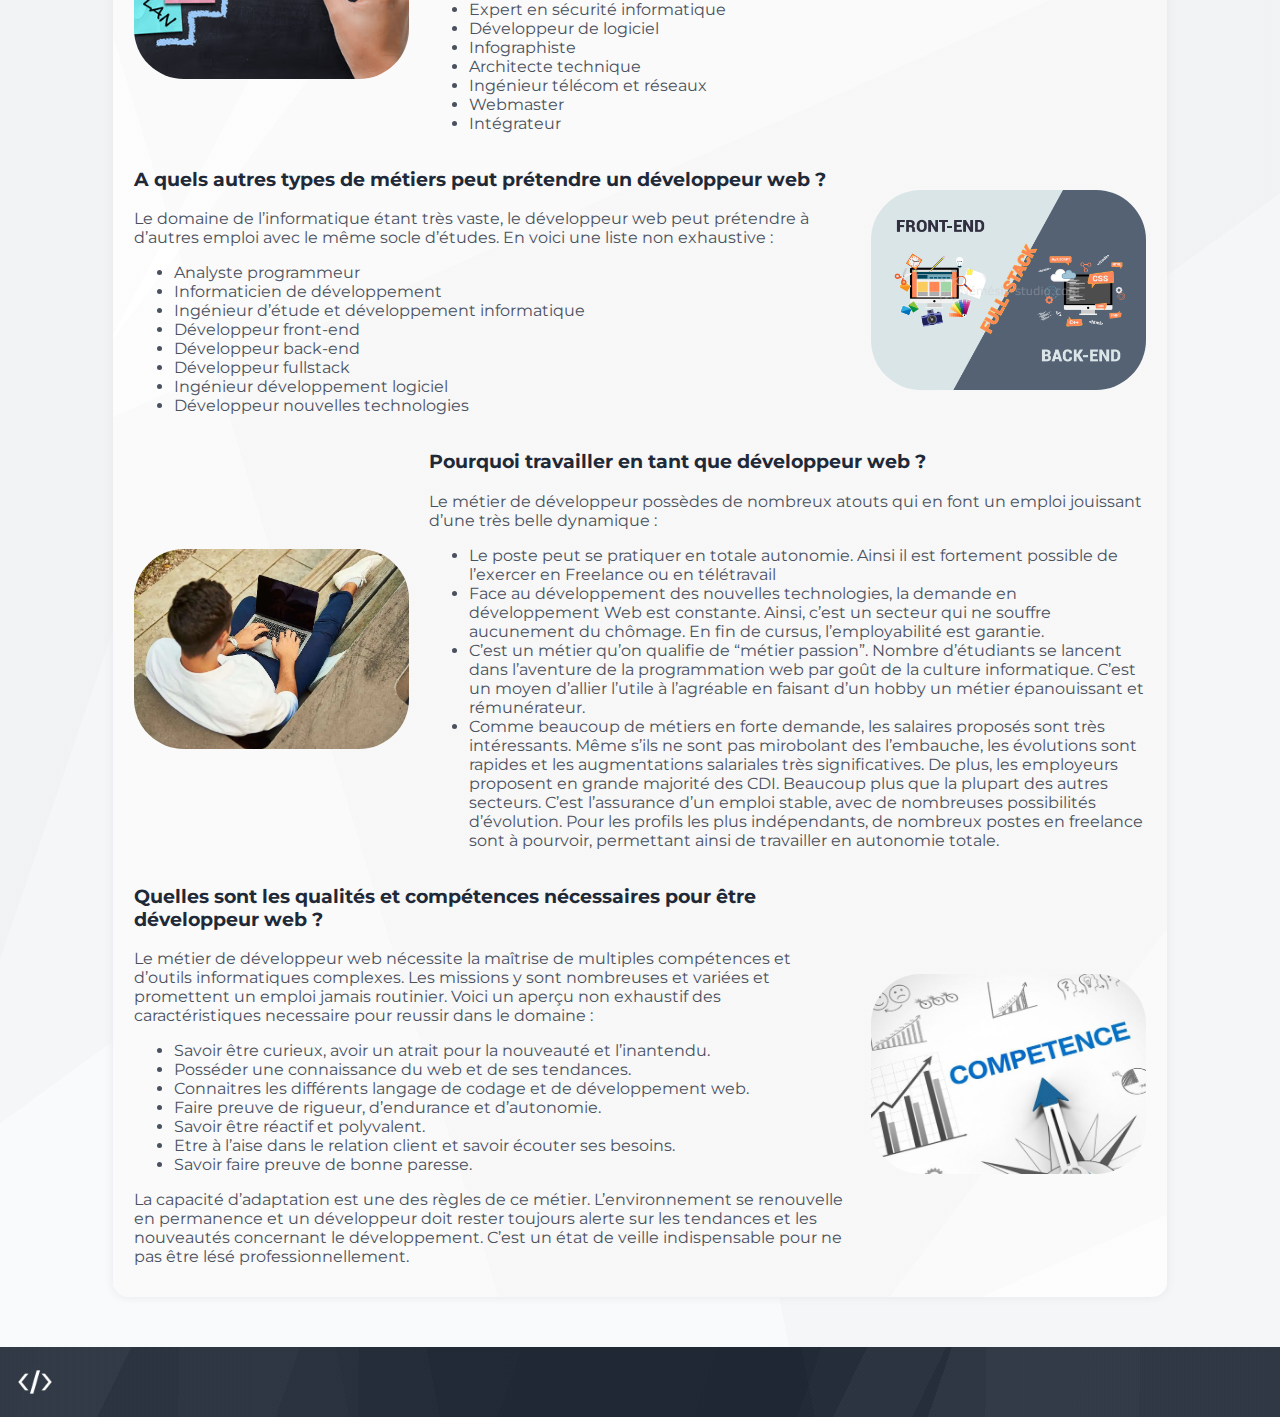
==== commit 7c3ac5b2: "menu burger" ====
--- a/index.html
+++ b/index.html
@@ -22,41 +22,18 @@
       </a>
     </h1>
     <nav class="header_nav">
-      <div class="header_nav_close" onclick="closeMenuMobile()">
-        <svg xmlns="http://www.w3.org/2000/svg" fill="none" viewBox="0 0 24 24" stroke-width="1.5" stroke="currentColor"
-          class="size-6">
-          <path stroke-linecap="round" stroke-linejoin="round" d="M6 18 18 6M6 6l12 12" />
-        </svg>
-      </div>
-      <ul class="header_nav_menu">
-        <li>
-          <a class="header_nav_menu_link" href="./index.html">ACCUEIL</a>
-        </li>
-        <li>
-          <a class="header_nav_menu_link" href="./pages/HTML_explique.html">HTML</a>
-        </li>
-        <li>
-          <a class="header_nav_menu_link" href="./pages/CSS_explique.html">CSS</a>
-        </li>
-        <li>
-          <a class="header_nav_menu_link" href="./pages/JS_explique.html">JAVASCRIPT</a>
-        </li>
-        <li>
-          <a id="lien_contact" class="header_nav_menu_link" href="./pages/contact.html">NOUS CONTACTER</a>
-        </li>
-      </ul>
+      <div class="burger-btn" onclick="openMenuMobile()">&#9776;</div>
+      <div class="menu" id="menu">
+        <div class="close-btn" onclick="closeMenuMobile()">&times;</div>
+        <ul>
+          <li><a href="./index.html">ACCUEIL</a></li>
+          <li><a href="./pages/HTML_explique.html">HTML</a></li>
+          <li><a href="./pages/CSS_explique.html">CSS</a></li>
+          <li><a href="./pages/JS_explique.html">JAVASCRIPT</a></li>
+          <li><a href="./pages/contact.html">CONTACT</a></li>
+        </ul>
+      </div>
     </nav>
-    <div class="header_burger" onclick="openMenuMobile()">
-      <svg viewBox="0 0 24 24" fill="none" xmlns="http://www.w3.org/2000/svg">
-        <g id="SVGRepo_bgCarrier" stroke-width="0"></g>
-        <g id="SVGRepo_tracerCarrier" stroke-linecap="round" stroke-linejoin="round"></g>
-        <g id="SVGRepo_iconCarrier">
-          <path d="M4 18L20 18" stroke="#000000" stroke-width="2" stroke-linecap="round"></path>
-          <path d="M4 12L20 12" stroke="#000000" stroke-width="2" stroke-linecap="round"></path>
-          <path d="M4 6L20 6" stroke="#000000" stroke-width="2" stroke-linecap="round"></path>
-        </g>
-      </svg>
-    </div>
   </header>
 
   <main>
--- a/assets/css/style.css
+++ b/assets/css/style.css
@@ -104,22 +104,110 @@
   gap: 30px;
 }
 
-.header_nav_menu a {
+.menu {
+  display: none;
+  position: fixed;
+  top: 0;
+  right: 0;
+  width: 250px;
+  height: 100%;
+  background-image: linear-gradient(116deg,
+      rgba(232, 232, 232, 0.03) 0%,
+      rgba(232, 232, 232, 0.03) 10%,
+      rgba(14, 14, 14, 0.03) 10%,
+      rgba(14, 14, 14, 0.03) 66%,
+      rgba(232, 232, 232, 0.03) 66%,
+      rgba(232, 232, 232, 0.03) 72%,
+      rgba(44, 44, 44, 0.03) 72%,
+      rgba(44, 44, 44, 0.03) 81%,
+      rgba(51, 51, 51, 0.03) 81%,
+      rgba(51, 51, 51, 0.03) 100%),
+    linear-gradient(109deg,
+      rgba(155, 155, 155, 0.03) 0%,
+      rgba(155, 155, 155, 0.03) 23%,
+      rgba(30, 30, 30, 0.03) 23%,
+      rgba(30, 30, 30, 0.03) 63%,
+      rgba(124, 124, 124, 0.03) 63%,
+      rgba(124, 124, 124, 0.03) 73%,
+      rgba(195, 195, 195, 0.03) 73%,
+      rgba(195, 195, 195, 0.03) 84%,
+      rgba(187, 187, 187, 0.03) 84%,
+      rgba(187, 187, 187, 0.03) 100%),
+    linear-gradient(79deg,
+      rgba(254, 254, 254, 0.03) 0%,
+      rgba(254, 254, 254, 0.03) 27%,
+      rgba(180, 180, 180, 0.03) 27%,
+      rgba(180, 180, 180, 0.03) 33%,
+      rgba(167, 167, 167, 0.03) 33%,
+      rgba(167, 167, 167, 0.03) 34%,
+      rgba(68, 68, 68, 0.03) 34%,
+      rgba(68, 68, 68, 0.03) 63%,
+      rgba(171, 171, 171, 0.03) 63%,
+      rgba(171, 171, 171, 0.03) 100%),
+    linear-gradient(109deg,
+      rgba(71, 71, 71, 0.03) 0%,
+      rgba(71, 71, 71, 0.03) 3%,
+      rgba(97, 97, 97, 0.03) 3%,
+      rgba(97, 97, 97, 0.03) 40%,
+      rgba(40, 40, 40, 0.03) 40%,
+      rgba(40, 40, 40, 0.03) 55%,
+      rgba(5, 5, 5, 0.03) 55%,
+      rgba(5, 5, 5, 0.03) 73%,
+      rgba(242, 242, 242, 0.03) 73%,
+      rgba(242, 242, 242, 0.03) 100%),
+    linear-gradient(271deg,
+      rgba(70, 70, 70, 0.03) 0%,
+      rgba(70, 70, 70, 0.03) 11%,
+      rgba(178, 178, 178, 0.03) 11%,
+      rgba(178, 178, 178, 0.03) 23%,
+      rgba(28, 28, 28, 0.03) 23%,
+      rgba(28, 28, 28, 0.03) 72%,
+      rgba(152, 152, 152, 0.03) 72%,
+      rgba(152, 152, 152, 0.03) 86%,
+      rgba(43, 43, 43, 0.03) 86%,
+      rgba(43, 43, 43, 0.03) 100%),
+    linear-gradient(90deg, rgb(31, 41, 55), rgb(31, 41, 55));
+  color: white;
+  padding: 20px;
+  box-shadow: -2px 0 5px rgba(0, 0, 0, 0.5);
+}
+
+.menu ul {
+  list-style: none;
+  padding: 15px;
+}
+
+.menu a {
+  color: white;
   text-decoration: none;
-  color: #ffffff;
-  font-size: 15px;
-}
-
-.header_nav_menu a:hover {
-  opacity: 0.5;
-}
-
-.header_burger {
+  display: block;
+  margin: 10px 0;
+  padding: 10px;
+}
+
+.menu .close-btn {
+  position: absolute;
+  top: 15px;
+  right: 15px;
+  font-size: 40px;
+  cursor: pointer;
+}
+
+.burger-btn {
+  position: flex;
+  font-size: 30px;
+  color: white;
+  cursor: pointer;
+}
+
+.overlay_menu_mobile {
   display: none;
-}
-
-.header_nav_close {
-  display: none;
+  position: fixed;
+  top: 0;
+  left: 0;
+  width: 100vw;
+  height: 100vh;
+  background-color: rgba(0, 0, 0, 0.5);
 }
 
 h1 {
@@ -136,19 +224,6 @@
 
 h1 img:hover {
   opacity: 0.5;
-}
-
-#lien_contact {
-  border: 1px solid #ffffff;
-  border-radius: 25px;
-  padding: 10px;
-}
-
-#lien_contact:hover {
-  background-color: #ffffff;
-  transition-duration: 1s;
-  color: #3b82f6;
-  border: 1px solid #ffffff;
 }
 
 /* Header END */
@@ -1310,164 +1385,6 @@
 /* Media Queries */
 
 @media (max-width: 820px) {
-  /* Media Queries Header START */
-
-  .header_burger {
-    display: block;
-    cursor: pointer;
-  }
-
-  .header_burger svg {
-    width: 40px;
-    height: 40px;
-    filter: brightness(100) invert(1);
-  }
-
-  .header_nav_close {
-    display: block;
-    cursor: pointer;
-  }
-
-  .header_nav_close svg {
-    width: 40px;
-    height: 40px;
-    filter: brightness(100) invert(1);
-    position: absolute;
-    top: 37px;
-    right: 15px;
-  }
-
-  .header_nav {
-    position: fixed;
-    top: 0;
-    right: 0;
-    width: 300px;
-    height: 100vh;
-    background-image: linear-gradient(116deg,
-        rgba(232, 232, 232, 0.03) 0%,
-        rgba(232, 232, 232, 0.03) 10%,
-        rgba(14, 14, 14, 0.03) 10%,
-        rgba(14, 14, 14, 0.03) 66%,
-        rgba(232, 232, 232, 0.03) 66%,
-        rgba(232, 232, 232, 0.03) 72%,
-        rgba(44, 44, 44, 0.03) 72%,
-        rgba(44, 44, 44, 0.03) 81%,
-        rgba(51, 51, 51, 0.03) 81%,
-        rgba(51, 51, 51, 0.03) 100%),
-      linear-gradient(109deg,
-        rgba(155, 155, 155, 0.03) 0%,
-        rgba(155, 155, 155, 0.03) 23%,
-        rgba(30, 30, 30, 0.03) 23%,
-        rgba(30, 30, 30, 0.03) 63%,
-        rgba(124, 124, 124, 0.03) 63%,
-        rgba(124, 124, 124, 0.03) 73%,
-        rgba(195, 195, 195, 0.03) 73%,
-        rgba(195, 195, 195, 0.03) 84%,
-        rgba(187, 187, 187, 0.03) 84%,
-        rgba(187, 187, 187, 0.03) 100%),
-      linear-gradient(79deg,
-        rgba(254, 254, 254, 0.03) 0%,
-        rgba(254, 254, 254, 0.03) 27%,
-        rgba(180, 180, 180, 0.03) 27%,
-        rgba(180, 180, 180, 0.03) 33%,
-        rgba(167, 167, 167, 0.03) 33%,
-        rgba(167, 167, 167, 0.03) 34%,
-        rgba(68, 68, 68, 0.03) 34%,
-        rgba(68, 68, 68, 0.03) 63%,
-        rgba(171, 171, 171, 0.03) 63%,
-        rgba(171, 171, 171, 0.03) 100%),
-      linear-gradient(109deg,
-        rgba(71, 71, 71, 0.03) 0%,
-        rgba(71, 71, 71, 0.03) 3%,
-        rgba(97, 97, 97, 0.03) 3%,
-        rgba(97, 97, 97, 0.03) 40%,
-        rgba(40, 40, 40, 0.03) 40%,
-        rgba(40, 40, 40, 0.03) 55%,
-        rgba(5, 5, 5, 0.03) 55%,
-        rgba(5, 5, 5, 0.03) 73%,
-        rgba(242, 242, 242, 0.03) 73%,
-        rgba(242, 242, 242, 0.03) 100%),
-      linear-gradient(271deg,
-        rgba(70, 70, 70, 0.03) 0%,
-        rgba(70, 70, 70, 0.03) 11%,
-        rgba(178, 178, 178, 0.03) 11%,
-        rgba(178, 178, 178, 0.03) 23%,
-        rgba(28, 28, 28, 0.03) 23%,
-        rgba(28, 28, 28, 0.03) 72%,
-        rgba(152, 152, 152, 0.03) 72%,
-        rgba(152, 152, 152, 0.03) 86%,
-        rgba(43, 43, 43, 0.03) 86%,
-        rgba(43, 43, 43, 0.03) 100%),
-      linear-gradient(90deg, rgb(31, 41, 55), rgb(31, 41, 55));
-    display: flex;
-    justify-content: center;
-    align-items: center;
-    display: none;
-    z-index: 2;
-  }
-
-  .header_nav.open {
-    display: flex;
-    animation: transformMenu 0.5s ease-in-out forwards;
-  }
-
-  @keyframes transformMenu {
-    0% {
-      transform: translateX(100%);
-    }
-
-    100% {
-      transform: initial;
-    }
-  }
-
-  .header_nav_menu {
-    display: flex;
-    flex-direction: column;
-    align-items: flex-start;
-    position: fixed;
-    top: 50px;
-    left: 10px;
-  }
-
-  .header_nav_menu_link {
-    margin: 0;
-  }
-
-  .header_nav_menu_link a {
-    font-size: 25px;
-  }
-
-  .overlay_menu_mobile {
-    position: fixed;
-    top: 0;
-    left: 0;
-    width: 100vw;
-    height: 100vh;
-    background-color: rgba(0, 0, 0, 0.4);
-    display: none;
-    z-index: 1;
-  }
-
-  .overlay_menu_mobile.open {
-    display: block;
-  }
-
-  #lien_contact {
-    border: none;
-    border-radius: none;
-    padding: 0;
-  }
-
-  #lien_contact:hover {
-    background-color: none;
-    transition-duration: none;
-    color: #3b82f6;
-    border: none;
-  }
-
-  /* Media Queries Header END */
-
   /* Media Queries Page d'accueil START */
 
   #accueilIntro {
